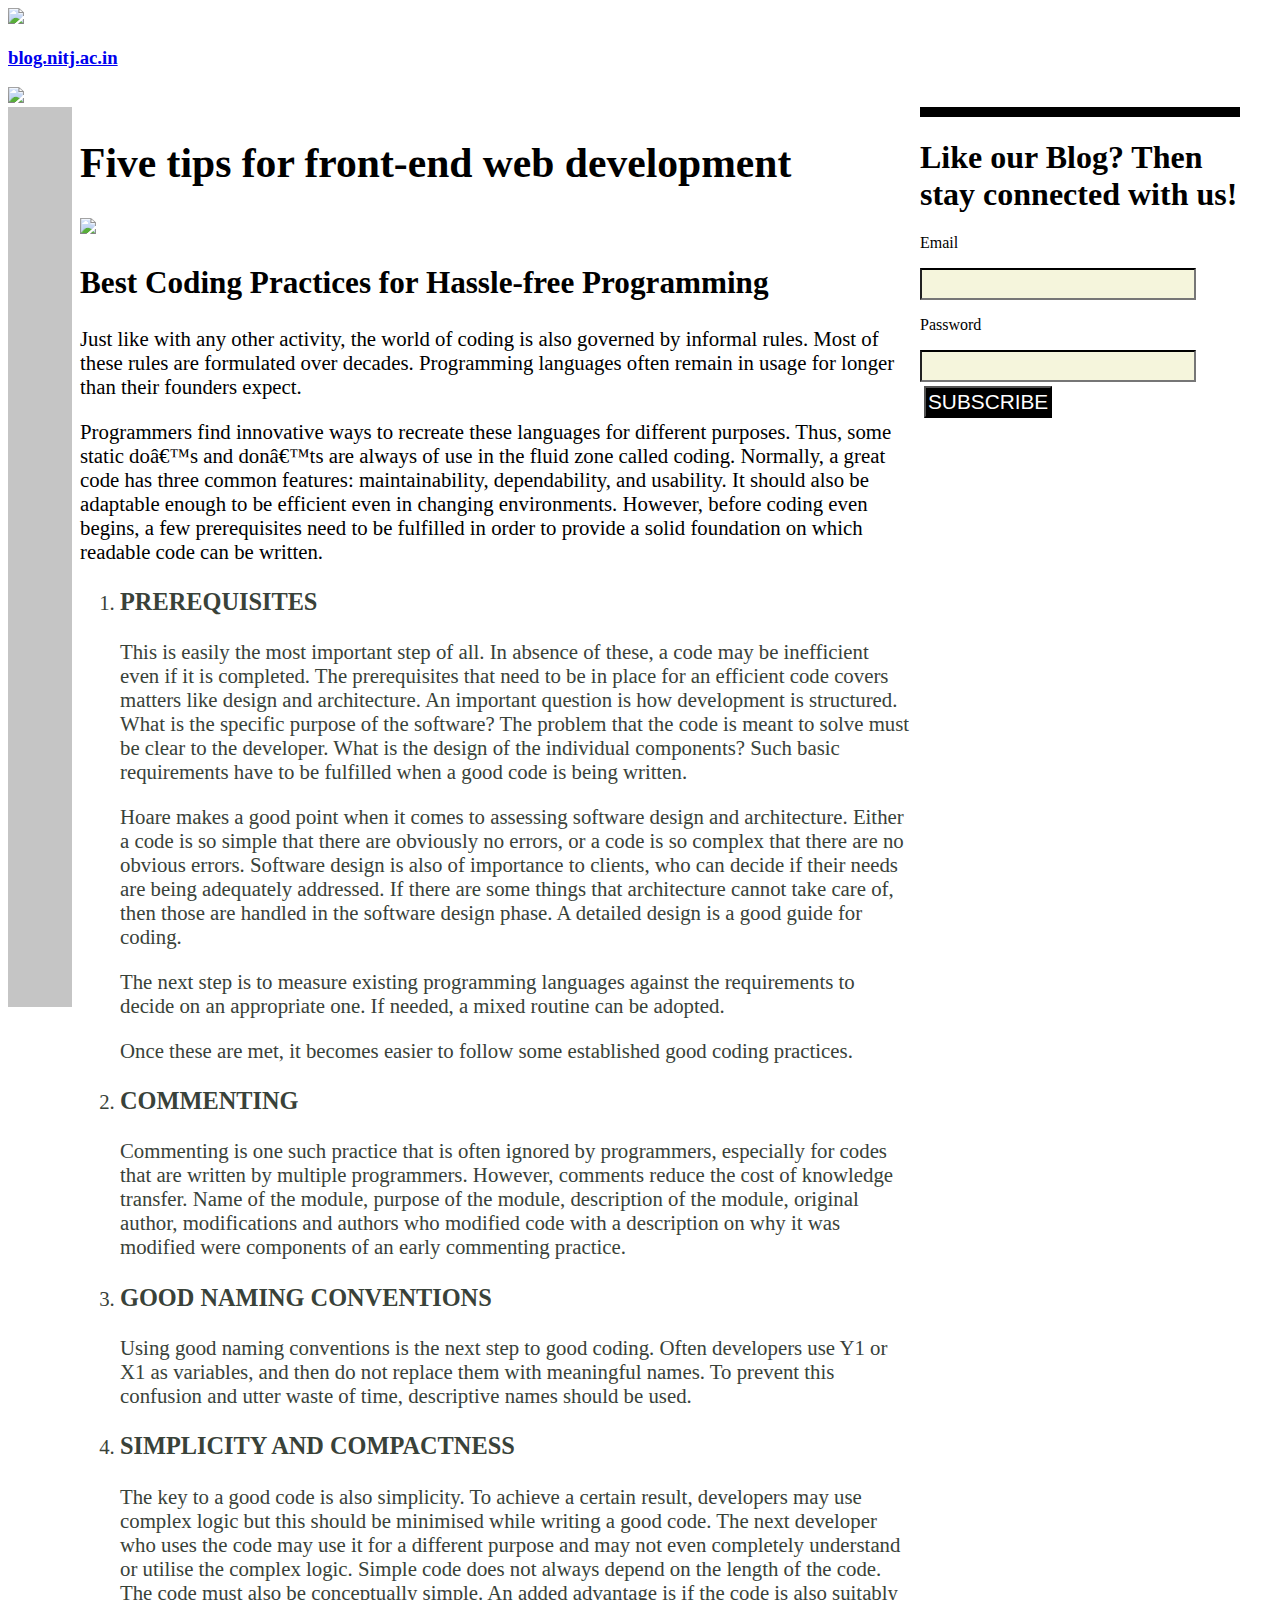
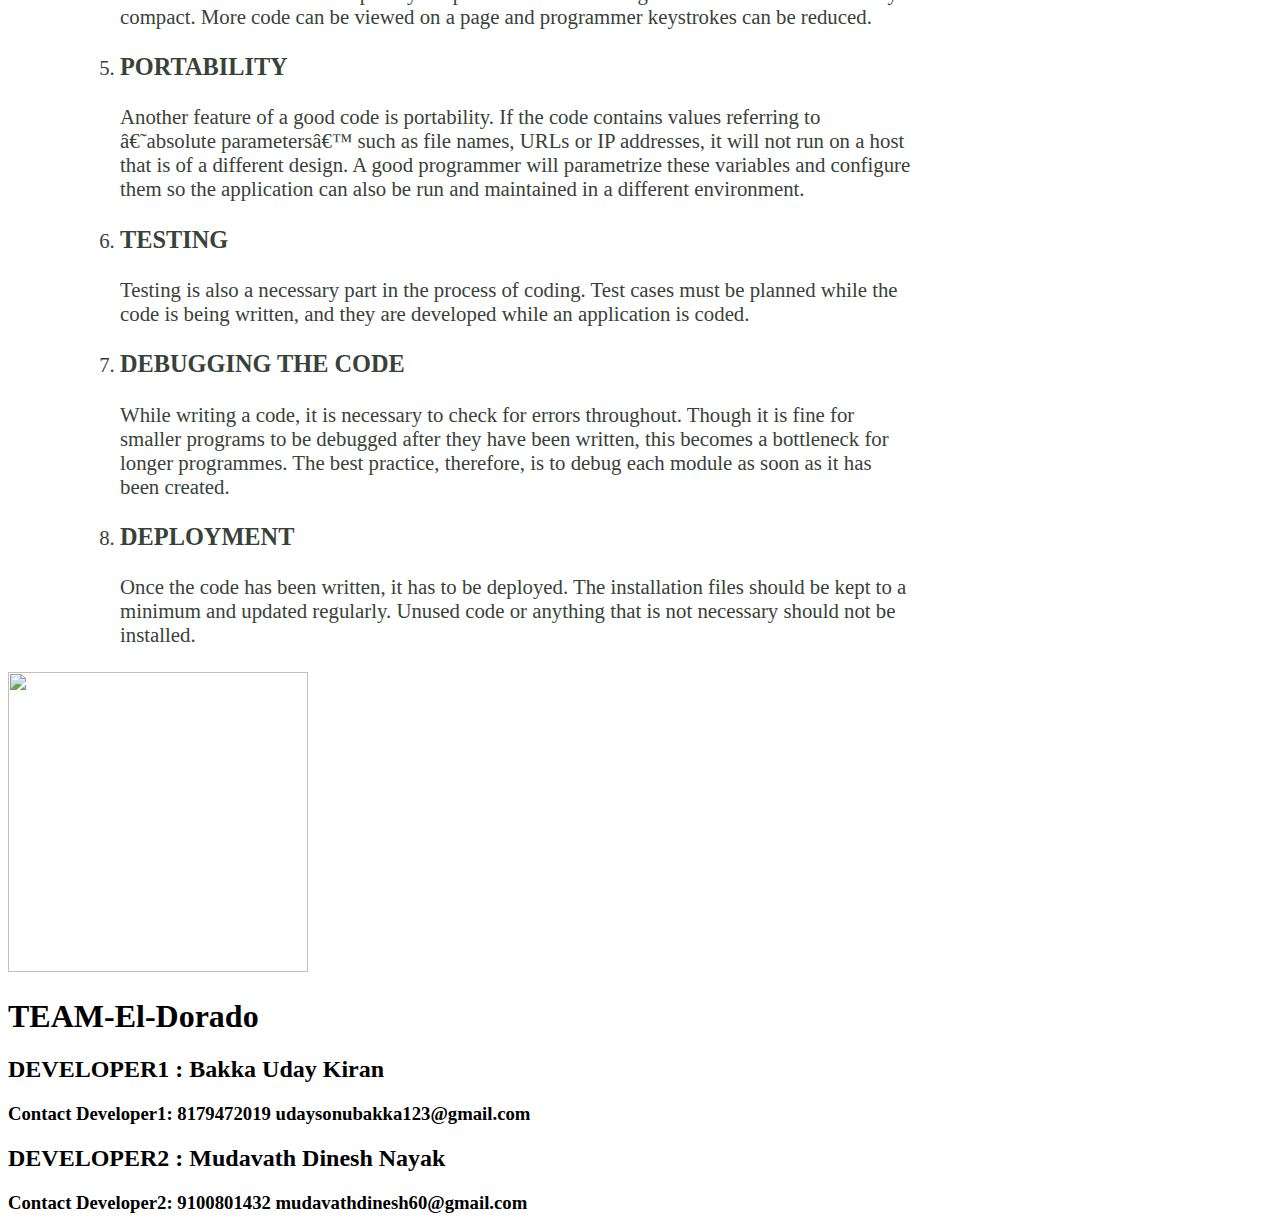
==== index.html @ 9eef600b "update index.html" ====
<!DOCTYPE html>
<html>
<head>
<title>WEB- DESIGN@NITJ</title>
<link rel='stylesheet' type='text/css' href='./styles.css'>

<style>

    li{
        
        color:rgb(57, 66, 57);
    }
    aside{
        font-size: 1.3rem;
        display:inline-block;
        width:65vw;
        vertical-align: top;
        padding:4px;
    }
    #sidebar{
        vertical-align: top;
        display: inline-block;
    width:25vw;
    border-top:10px solid black;}
    #leftsidebar{
        display:inline-block;
        width:5vw;
        height:100vh;
        background-color:rgb(197, 197, 197);
    
    }
    #sidebar input{
        border-top:2px solid black;
        padding:2px;
        font-size:1.3rem;
        
        background-color:beige;
    }
    #button-subscribe{
        text-align:right;
        background-color:black;
        color:white;
        padding:2px;
        margin:4px;
        font-size: 1.3rem;
    }
    #button-subscribe:active{
        background-color:orange;

    }
    
</style>
</head>
<body>
        <div class="header">
               
                <div class="progress-container">
                  <div class="progress-bar" id="myBar"></div>
                </div>
              </div>
<!-- Heading
        Logo
        websitelink
    Header image-->
<!--Main-->
<!--Logo-->
<img src="./images/footer.jpg" >
<!--Web sitelink-->
<a href="https://www.nitj.ac.in"><h3>blog.nitj.ac.in</h3></a>   
<!--header image-->
<img src="https://ninjasfiles.s3.amazonaws.com/0000000000001395.png">
<!--Blog Heading   -->
   <br>
<section id="leftsidebar">

</section>
<aside>

<h1>Five tips for front-end web development</h1>
    <!--Blog Image-->
    <img src="https://ninjasfiles.s3.amazonaws.com/0000000000001393.jpg" width="100%"><small></small>
    <!--content-->
    <h2>Best Coding Practices for Hassle-free Programming</h2>

   <p> Just like with any other activity, the world of coding is also governed by informal rules. Most of these rules are formulated over decades. Programming languages often remain in usage for longer than their founders expect.</p>

   <p> Programmers find innovative ways to recreate these languages for different purposes. Thus, some static doâ€™s and donâ€™ts are always of use in the fluid zone called coding. Normally, a great code has three common features: maintainability, dependability, and usability. It should also be adaptable enough to be efficient even in changing environments. However, before coding even begins, a few prerequisites need to be fulfilled in order to provide a solid foundation on which readable code can be written.</p>
        <!--Paragraph 1-->
        <!-- Paragraph-->
        <!--List-->
        <ol>
            <li>
              <h3>PREREQUISITES</h3>  
        
              <p > This is easily the most important step of all. In absence of these, a code may be inefficient even if it is completed. The prerequisites that need to be in place for an efficient code covers matters like design and architecture. An important question is how development is structured. What is the specific purpose of the software? The problem that the code is meant to solve must be clear to the developer. What is the design of the individual components? Such basic requirements have to be fulfilled when a good code is being written.</p>
        
              <p > Hoare makes a good point when it comes to assessing software design and architecture. Either a code is so simple that there are obviously no errors, or a code is so complex that there are no obvious errors. Software design is also of importance to clients, who can decide if their needs are being adequately addressed. If there are some things that architecture cannot take care of, then those are handled in the software design phase. A detailed design is a good guide for coding.</p>
        
             <p>   The next step is to measure existing programming languages against the requirements to decide on an appropriate one. If needed, a mixed routine can be adopted.</p>
        
             <p>   Once these are met, it becomes easier to follow some established good coding practices.</p></li>
            <li>
               <h3> COMMENTING</h3>

               <p> Commenting is one such practice that is often ignored by programmers, especially for codes that are written by multiple programmers. However, comments reduce the cost of knowledge transfer. Name of the module, purpose of the module, description of the module, original author, modifications and authors who modified code with a description on why it was modified were components of an early commenting practice.</p>
            </li>
            <li>
                <h3>GOOD NAMING CONVENTIONS</h3>

                Using good naming conventions is the next step to good coding. Often developers use Y1 or X1 as variables, and then do not replace them with meaningful names. To prevent this confusion and utter waste of time, descriptive names should be used.
            </li>
            <li>
               <h3> SIMPLICITY AND COMPACTNESS</h3>
        
                The key to a good code is also simplicity. To achieve a certain result, developers may use complex logic but this should be minimised while writing a good code. The next developer who uses the code may use it for a different purpose and may not even completely understand or utilise the complex logic. Simple code does not always depend on the length of the code. The code must also be conceptually simple. An added advantage is if the code is also suitably compact. More code can be viewed on a page and programmer keystrokes can be reduced.
            </li>
            <li>
               <h3> PORTABILITY</h3>
        
                Another feature of a good code is portability. If the code contains values referring to â€˜absolute parametersâ€™ such as file names, URLs or IP addresses, it will not run on a host that is of a different design. A good programmer will parametrize these variables and configure them so the application can also be run and maintained in a different environment.
        
            </li>
            <li>
                <h3>  TESTING</h3>
              
        
                Testing is also a necessary part in the process of coding. Test cases must be planned while the code is being written, and they are developed while an application is coded.
        
            </li>
            <li>
                <h3> DEBUGGING THE CODE</h3>
        
                While writing a code, it is necessary to check for errors throughout. Though it is fine for smaller programs to be debugged after they have been written, this becomes a bottleneck for longer programmes. The best practice, therefore, is to debug each module as soon as it has been created.
             </li>
            <li><h3> DEPLOYMENT</h3>
        
                Once the code has been written, it has to be deployed. The installation files should be kept to a minimum and updated regularly. Unused code or anything that is not necessary should not be installed.
             </li>
        </ol>
    
    </aside>
    <!--sidebar-->
    <section id="sidebar">
        <h1>Like our Blog? Then stay connected with us!</h1>
        <form>
        <p>Email</p>
        <input type='text' name='username' > <br>
        <p>Password</p>
        <input type='password' name='password'><br>
        <button id="button-subscribe" type="button" name='SUBSCRIBE' value="SUBSCRIBE">SUBSCRIBE   </button>
        </form>
    </section>
        <!--Ending Paragraph-->
<div id='footer'>
    <div id='footer-left'>
        <img src='./images/header.jpg' style='width:300px;height:300px'> 

    </div>
    <div id='footer-right'>

      <h1> <b>TEAM-</b><span>El-Dorado</span></h1>  
      <h2><b>DEVELOPER1 :</b> Bakka Uday Kiran</h2>
       <h3><b>Contact Developer1:</b> 8179472019 udaysonubakka123@gmail.com</h3>
       <h2><b>DEVELOPER2 :</b> Mudavath Dinesh Nayak</h2>
       <h3><b>Contact Developer2:</b> 9100801432 mudavathdinesh60@gmail.com</h3>
    </div>
</div>
<script src='./app.js'>
</script>
</body>
</html>
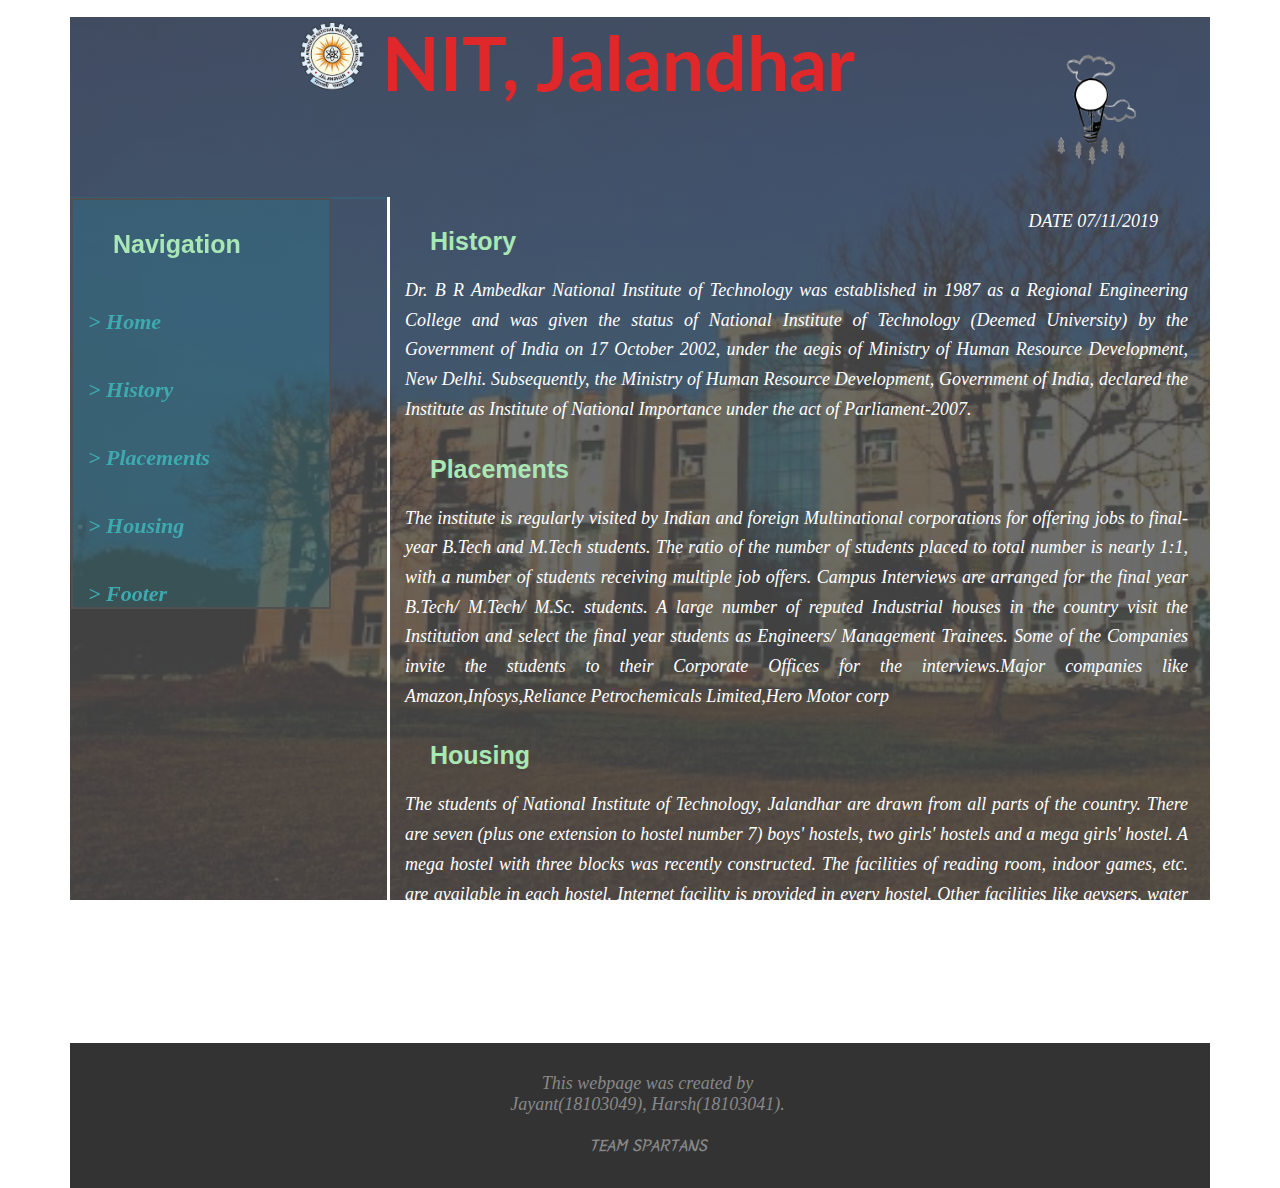
==== commit 6c95d938: "TEAM SPARTANS- Harsh and Jayant" ====
--- a/index.html
+++ b/index.html
@@ -1,171 +1,64 @@
-<!DOCTYPE html>
+<!Doctype html>
 <html>
-<head>
-<title>WEB- DESIGN@NITJ</title>
-<link rel='stylesheet' type='text/css' href='./styles.css'>
-
-<style>
-
-    li{
-        
-        color:rgb(57, 66, 57);
-    }
-    aside{
-        font-size: 1.3rem;
-        display:inline-block;
-        width:65vw;
-        vertical-align: top;
-        padding:4px;
-    }
-    #sidebar{
-        vertical-align: top;
-        display: inline-block;
-    width:25vw;
-    border-top:10px solid black;}
-    #leftsidebar{
-        display:inline-block;
-        width:5vw;
-        height:100vh;
-        background-color:rgb(197, 197, 197);
-    
-    }
-    #sidebar input{
-        border-top:2px solid black;
-        padding:2px;
-        font-size:1.3rem;
-        
-        background-color:beige;
-    }
-    #button-subscribe{
-        text-align:right;
-        background-color:black;
-        color:white;
-        padding:2px;
-        margin:4px;
-        font-size: 1.3rem;
-    }
-    #button-subscribe:active{
-        background-color:orange;
-
-    }
-    
-</style>
-</head>
-<body>
-        <div class="header">
-               
-                <div class="progress-container">
-                  <div class="progress-bar" id="myBar"></div>
+    <head>
+        <title>ROUND 1</title>
+        <link rel="stylesheet" type="text/css" href="style.css">
+        <link rel="stylesheet" type="text/css" href="animate.css">
+        <script type="text/javascript" src="http://code.jquery.com/jquery-1.10.0.min.js"></script>
+        <link href="https://fonts.googleapis.com/css?family=Lato&display=swap" rel="stylesheet">
+        <link href="https://fonts.googleapis.com/css?family=Yeon+Sung&display=swap" rel="stylesheet">
+    </head>
+    <body>
+        <div class="container" id="home">
+            <h1 class="wobble animated" ><img class="logo-img"src="Logo.png" alt="LOGO"> &nbsp;NIT, Jalandhar<img id="gif" src="Bulb_Balloon.gif"></h1>
+            
+            <div class="block-left" class="start">
+                <nav>
+                <h3>Navigation</h3>
+                <p>
+                    <a href="#home">> Home</a><br><br><br>
+                    <a href="#history">> History</a><br><br><br>
+                    <a href="#placements">> Placements</a><br><br><br>
+                    <a href="#housing">> Housing</a><br><br><br>
+                    <a href="#footer">> Footer</a>
+                </p>
+                </nav>
+            </div>
+            <div class="block-right">
+                <div id="history">
+                <h2>History</h2>
+                    <p class="position-type heartBeat animated">
+                     DATE 07/11/2019
+                    </p>
+                <p class="bounceInLeft animated">
+                    Dr. B R Ambedkar National Institute of Technology was established in 1987 as a Regional Engineering College and was given the status of National Institute of Technology (Deemed University) by the Government of India on 17 October 2002, under the aegis of Ministry of Human Resource Development, New Delhi. Subsequently, the Ministry of Human Resource Development, Government of India, declared the Institute as Institute of National Importance under the act of Parliament-2007.
+                </p>
                 </div>
-              </div>
-<!-- Heading
-        Logo
-        websitelink
-    Header image-->
-<!--Main-->
-<!--Logo-->
-<img src="./images/footer.jpg" >
-<!--Web sitelink-->
-<a href="https://www.nitj.ac.in"><h3>blog.nitj.ac.in</h3></a>   
-<!--header image-->
-<img src="https://ninjasfiles.s3.amazonaws.com/0000000000001395.png">
-<!--Blog Heading   -->
-   <br>
-<section id="leftsidebar">
-
-</section>
-<aside>
-
-<h1>Five tips for front-end web development</h1>
-    <!--Blog Image-->
-    <img src="https://ninjasfiles.s3.amazonaws.com/0000000000001393.jpg" width="100%"><small></small>
-    <!--content-->
-    <h2>Best Coding Practices for Hassle-free Programming</h2>
-
-   <p> Just like with any other activity, the world of coding is also governed by informal rules. Most of these rules are formulated over decades. Programming languages often remain in usage for longer than their founders expect.</p>
-
-   <p> Programmers find innovative ways to recreate these languages for different purposes. Thus, some static doâ€™s and donâ€™ts are always of use in the fluid zone called coding. Normally, a great code has three common features: maintainability, dependability, and usability. It should also be adaptable enough to be efficient even in changing environments. However, before coding even begins, a few prerequisites need to be fulfilled in order to provide a solid foundation on which readable code can be written.</p>
-        <!--Paragraph 1-->
-        <!-- Paragraph-->
-        <!--List-->
-        <ol>
-            <li>
-              <h3>PREREQUISITES</h3>  
-        
-              <p > This is easily the most important step of all. In absence of these, a code may be inefficient even if it is completed. The prerequisites that need to be in place for an efficient code covers matters like design and architecture. An important question is how development is structured. What is the specific purpose of the software? The problem that the code is meant to solve must be clear to the developer. What is the design of the individual components? Such basic requirements have to be fulfilled when a good code is being written.</p>
-        
-              <p > Hoare makes a good point when it comes to assessing software design and architecture. Either a code is so simple that there are obviously no errors, or a code is so complex that there are no obvious errors. Software design is also of importance to clients, who can decide if their needs are being adequately addressed. If there are some things that architecture cannot take care of, then those are handled in the software design phase. A detailed design is a good guide for coding.</p>
-        
-             <p>   The next step is to measure existing programming languages against the requirements to decide on an appropriate one. If needed, a mixed routine can be adopted.</p>
-        
-             <p>   Once these are met, it becomes easier to follow some established good coding practices.</p></li>
-            <li>
-               <h3> COMMENTING</h3>
-
-               <p> Commenting is one such practice that is often ignored by programmers, especially for codes that are written by multiple programmers. However, comments reduce the cost of knowledge transfer. Name of the module, purpose of the module, description of the module, original author, modifications and authors who modified code with a description on why it was modified were components of an early commenting practice.</p>
-            </li>
-            <li>
-                <h3>GOOD NAMING CONVENTIONS</h3>
-
-                Using good naming conventions is the next step to good coding. Often developers use Y1 or X1 as variables, and then do not replace them with meaningful names. To prevent this confusion and utter waste of time, descriptive names should be used.
-            </li>
-            <li>
-               <h3> SIMPLICITY AND COMPACTNESS</h3>
-        
-                The key to a good code is also simplicity. To achieve a certain result, developers may use complex logic but this should be minimised while writing a good code. The next developer who uses the code may use it for a different purpose and may not even completely understand or utilise the complex logic. Simple code does not always depend on the length of the code. The code must also be conceptually simple. An added advantage is if the code is also suitably compact. More code can be viewed on a page and programmer keystrokes can be reduced.
-            </li>
-            <li>
-               <h3> PORTABILITY</h3>
-        
-                Another feature of a good code is portability. If the code contains values referring to â€˜absolute parametersâ€™ such as file names, URLs or IP addresses, it will not run on a host that is of a different design. A good programmer will parametrize these variables and configure them so the application can also be run and maintained in a different environment.
-        
-            </li>
-            <li>
-                <h3>  TESTING</h3>
-              
-        
-                Testing is also a necessary part in the process of coding. Test cases must be planned while the code is being written, and they are developed while an application is coded.
-        
-            </li>
-            <li>
-                <h3> DEBUGGING THE CODE</h3>
-        
-                While writing a code, it is necessary to check for errors throughout. Though it is fine for smaller programs to be debugged after they have been written, this becomes a bottleneck for longer programmes. The best practice, therefore, is to debug each module as soon as it has been created.
-             </li>
-            <li><h3> DEPLOYMENT</h3>
-        
-                Once the code has been written, it has to be deployed. The installation files should be kept to a minimum and updated regularly. Unused code or anything that is not necessary should not be installed.
-             </li>
-        </ol>
-    
-    </aside>
-    <!--sidebar-->
-    <section id="sidebar">
-        <h1>Like our Blog? Then stay connected with us!</h1>
-        <form>
-        <p>Email</p>
-        <input type='text' name='username' > <br>
-        <p>Password</p>
-        <input type='password' name='password'><br>
-        <button id="button-subscribe" type="button" name='SUBSCRIBE' value="SUBSCRIBE">SUBSCRIBE   </button>
-        </form>
-    </section>
-        <!--Ending Paragraph-->
-<div id='footer'>
-    <div id='footer-left'>
-        <img src='./images/header.jpg' style='width:300px;height:300px'> 
-
-    </div>
-    <div id='footer-right'>
-
-      <h1> <b>TEAM-</b><span>El-Dorado</span></h1>  
-      <h2><b>DEVELOPER1 :</b> Bakka Uday Kiran</h2>
-       <h3><b>Contact Developer1:</b> 8179472019 udaysonubakka123@gmail.com</h3>
-       <h2><b>DEVELOPER2 :</b> Mudavath Dinesh Nayak</h2>
-       <h3><b>Contact Developer2:</b> 9100801432 mudavathdinesh60@gmail.com</h3>
-    </div>
-</div>
-<script src='./app.js'>
-</script>
-</body>
-</html>
+            <div id="placements">
+                <h3>Placements</h3>
+                <p class="bounceInRight animated">
+                 The institute is regularly visited by Indian and foreign Multinational corporations for offering jobs to final-year B.Tech and M.Tech students. The ratio of the number of students placed to total number is nearly 1:1, with a number of students receiving multiple job offers. Campus Interviews are arranged for the final year B.Tech/ M.Tech/ M.Sc. students. A large number of reputed Industrial houses in the country visit the Institution and select the final year students as Engineers/ Management Trainees. Some of the Companies invite the students to their Corporate Offices for the interviews.Major companies like Amazon,Infosys,Reliance Petrochemicals Limited,Hero Motor corp
+                </p>
+            </div>
+                <div id="housing">
+                <h3>Housing</h3>
+                <p class="bounceInLeft animated">
+                 The students of National Institute of Technology, Jalandhar are drawn from all parts of the country. There are seven (plus one extension to hostel number 7) boys' hostels, two girls' hostels and a mega girls' hostel. A mega hostel with three blocks was recently constructed. The facilities of reading room, indoor games, etc. are available in each hostel. Internet facility is provided in every hostel. Other facilities like geysers, water purifiers, and Washing Machines are provided in all the hostels. The residential accommodation in hostels comprises cubicles and dormitories which have four-seater, two-seater, and one-seater facility allotted on the basis of the year and course of study the student is pursuing.There are badminton courts, volleyball court, and special reading rooms which provide a good environment in the hostels.
+                </p>
+            </div>
+            </div>
+            <div class ="clearfix"></div>  
+        <footer id="footer">
+            <div class="row">
+                <p>
+                    This webpage was created by <br>Jayant(18103049), Harsh(18103041).
+                    <p class="team">TEAM SPARTANS</p>
+                </p>
+            </div>
+        </footer>
+            
+    <script src="https://ajax.googleapis.com/ajax/libs/jquery/1.11.2/jquery.min.js"></script>
+    <script src="jquery.waypoints.min.js"></script>
+    <script src="script.js"></script>
+    </body>
+</html>--- a/style.css
+++ b/style.css
@@ -0,0 +1,219 @@
+*{
+    margin: 0;
+    padding: 0;
+    color: #fff;
+}
+
+a:link, 
+a:visited {
+    text-decoration: none;
+    color: #3daaaf;
+    font-weight:bold;
+    font-size: 22px;
+      
+}
+
+a:hover, 
+a:active {
+    color: #90af3d;
+}
+
+
+
+h1,h2,h3{
+    color: red;
+    font-size: 45px;
+    font-family: Helvetica Neue, Arial;
+}
+
+h1{
+    color: rgba(240, 35, 35, 0.91);
+    font-size: 75px;
+    font-family: 'Lato', sans-serif;
+    margin-bottom: 90px;
+    margin-left: 230px;
+    
+}
+.container img{
+    margin: 5px 0 0 0;
+}
+
+h2,h3{
+    font-size: 25px;
+    margin-bottom: 20px;
+    margin-left: 40px;
+}
+
+h2, h3{
+    color: #a9e8b5;
+    margin-top: 30px;
+    }
+
+p{
+    font-size: 18px;
+    font-style:oblique;
+    text-align: justify;
+    margin-left: 15px;
+}
+
+.container {
+    width: 1140px;
+    margin-left: auto;
+    margin-right: auto;
+    margin-top: 17px;
+    background-color: rgba(19, 168, 188, 0.17);
+    background-image: linear-gradient(rgba(78, 78, 78, 0.83), rgba(78, 78, 78, 0.83)),url(bgg.jpg);
+    background-attachment: fixed;
+    background-size: cover;
+    position: relative;
+}
+
+.block-left {
+    width: 25%;
+    padding-right: 30px;
+    float: left;
+    border: 0.1px solid rgba(19, 168, 188, 0.17);
+}
+nav{
+    width: 20%;
+    position: fixed;
+    border: 2px solid #505050;
+    background-color: rgba(19, 168, 188, 0.17);
+    z-index: 9999;
+}
+.block-left h3{
+    margin-bottom: 50px;
+    
+}
+
+.block-right {
+    width: 70%;
+    float:left;
+    position: relative;
+    margin-right: 0;
+    border-left: solid 3px #fff;
+}
+
+.block-right p{
+    line-height: 165%;
+    margin-bottom: 150px;
+}
+.block-right p:last-child{
+    margin-bottom: 15px;
+}
+
+
+.clearfix:after{
+    content: "";
+    display: table;
+    clear: both;
+}
+
+
+
+.author-block {
+    float: left;
+    width: 1140px;
+    height: 80px;
+    font-family: Arial;
+    font-size: 25px;
+    padding-top: 30px;
+    border-top: 3px solid #808080;
+    margin-top: 10px;
+    background-color: dimgray;
+}
+
+.author-block img{
+    height: 100px;
+    width: 100px;
+}
+
+.a-block-left {
+    padding-right: 15px;
+    float: left;
+    margin-left: 400px;
+    
+}
+
+.a-block-right {
+    height: 100px;
+    float:left;
+    margin-top: 35px;
+}
+
+.position-type {
+    position: absolute;
+    top: 10px;
+    right: 30px;
+}
+
+
+footer {
+    background-color: #333;
+    padding: 10px;
+    font-size: 80%;
+}
+
+.footer-nav {
+    list-style: none;
+    float: left;
+}
+
+.footer-nav li, {
+    display: inline-block;
+    margin-right: 20px;
+}
+
+.footer-nav li:last-child {
+    margin-right: 0;
+}
+
+.footer-nav li a:link,
+.footer-nav li a:visited, {
+    text-decoration: none;
+    border: 0;
+    color: #888;
+    -webkit-transition: color 0.2s;
+    transition: color 0.2s;
+}
+
+.footer-nav li a:hover,
+.footer-nav li a:active {
+    color: #ddd;
+}
+
+
+
+footer p {
+    color: #888;
+    text-align: center;
+    margin-top: 20px;
+}
+
+
+.logo-img {
+    float: left;
+    margin-right: 1000px;
+    height: 70px;
+    width: auto;
+}
+
+.sticky .nav { margin-top: 18px; }
+
+.sticky .nav li a:link,
+.sticky .nav li a:visited {
+    padding: 16px 0;
+    color: #555;
+}
+
+.team {
+    font-family: 'Yeon Sung', cursive;
+}
+
+#gif {
+    height:140px;
+    margin-right: 50px;
+    margin-top: 20px;
+    width: auto;
+    float: right;
+}
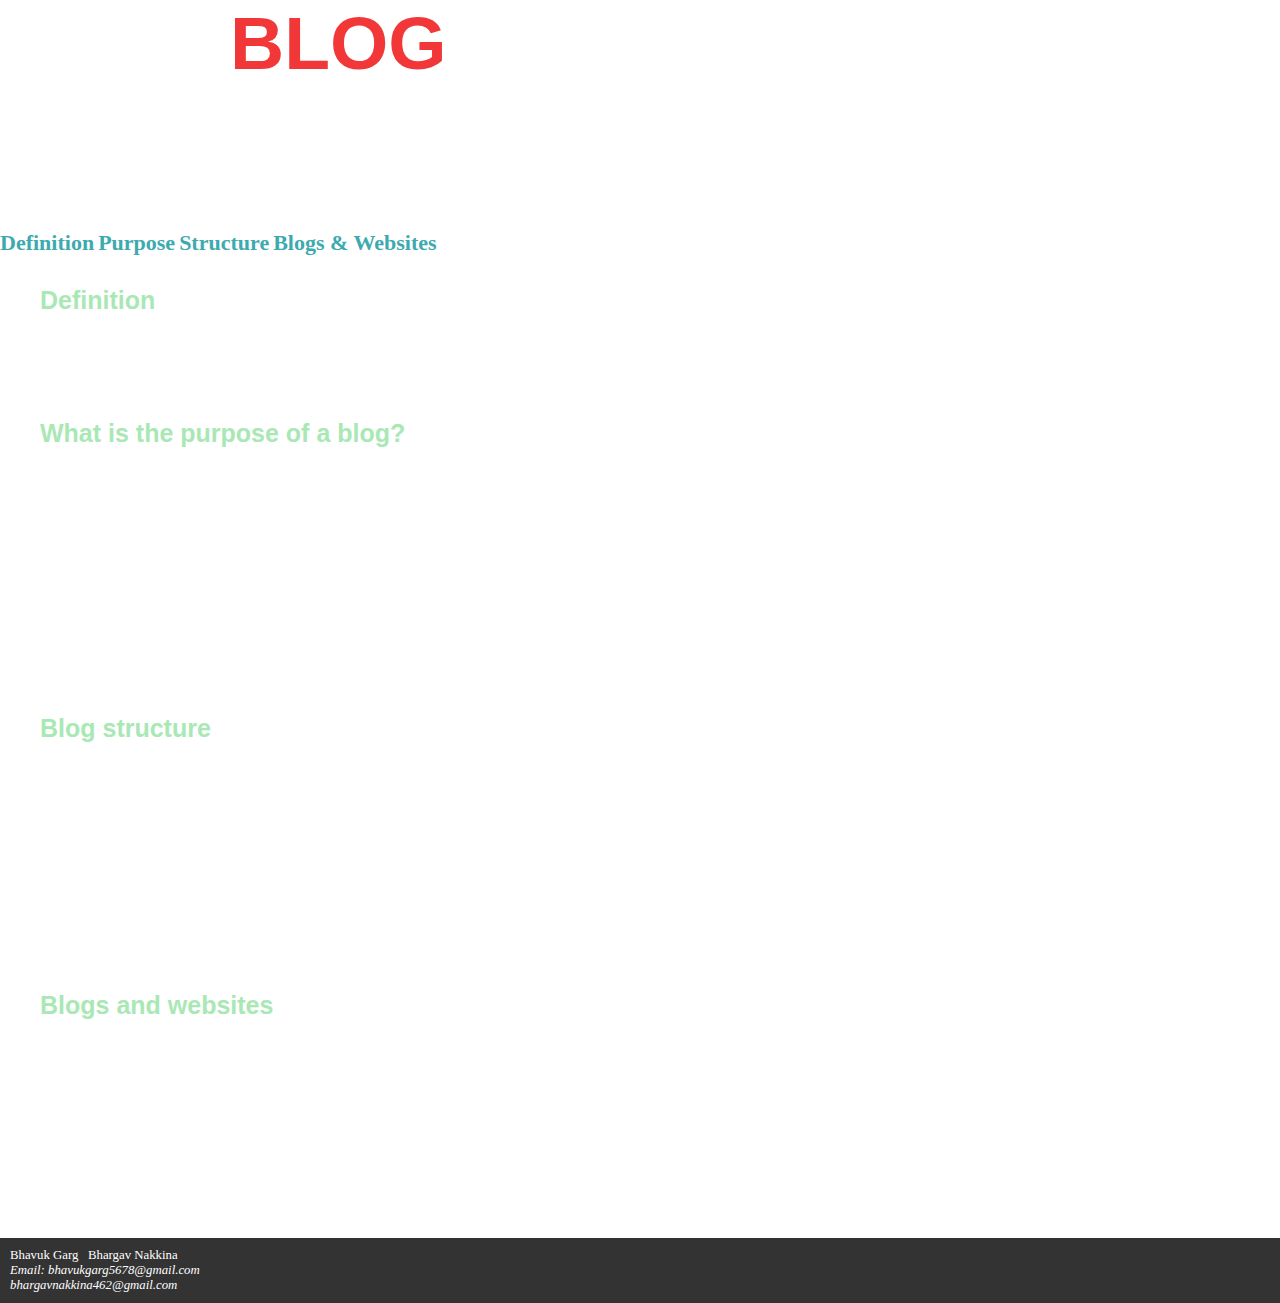
==== commit 52cdf5a5: "Update index.html" ====
--- a/index.html
+++ b/index.html
@@ -1,64 +1,84 @@
-<!Doctype html>
-<html>
-    <head>
-        <title>ROUND 1</title>
-        <link rel="stylesheet" type="text/css" href="style.css">
-        <link rel="stylesheet" type="text/css" href="animate.css">
-        <script type="text/javascript" src="http://code.jquery.com/jquery-1.10.0.min.js"></script>
-        <link href="https://fonts.googleapis.com/css?family=Lato&display=swap" rel="stylesheet">
-        <link href="https://fonts.googleapis.com/css?family=Yeon+Sung&display=swap" rel="stylesheet">
-    </head>
-    <body>
-        <div class="container" id="home">
-            <h1 class="wobble animated" ><img class="logo-img"src="Logo.png" alt="LOGO"> &nbsp;NIT, Jalandhar<img id="gif" src="Bulb_Balloon.gif"></h1>
-            
-            <div class="block-left" class="start">
-                <nav>
-                <h3>Navigation</h3>
-                <p>
-                    <a href="#home">> Home</a><br><br><br>
-                    <a href="#history">> History</a><br><br><br>
-                    <a href="#placements">> Placements</a><br><br><br>
-                    <a href="#housing">> Housing</a><br><br><br>
-                    <a href="#footer">> Footer</a>
-                </p>
-                </nav>
-            </div>
-            <div class="block-right">
-                <div id="history">
-                <h2>History</h2>
-                    <p class="position-type heartBeat animated">
-                     DATE 07/11/2019
-                    </p>
-                <p class="bounceInLeft animated">
-                    Dr. B R Ambedkar National Institute of Technology was established in 1987 as a Regional Engineering College and was given the status of National Institute of Technology (Deemed University) by the Government of India on 17 October 2002, under the aegis of Ministry of Human Resource Development, New Delhi. Subsequently, the Ministry of Human Resource Development, Government of India, declared the Institute as Institute of National Importance under the act of Parliament-2007.
-                </p>
-                </div>
-            <div id="placements">
-                <h3>Placements</h3>
-                <p class="bounceInRight animated">
-                 The institute is regularly visited by Indian and foreign Multinational corporations for offering jobs to final-year B.Tech and M.Tech students. The ratio of the number of students placed to total number is nearly 1:1, with a number of students receiving multiple job offers. Campus Interviews are arranged for the final year B.Tech/ M.Tech/ M.Sc. students. A large number of reputed Industrial houses in the country visit the Institution and select the final year students as Engineers/ Management Trainees. Some of the Companies invite the students to their Corporate Offices for the interviews.Major companies like Amazon,Infosys,Reliance Petrochemicals Limited,Hero Motor corp
-                </p>
-            </div>
-                <div id="housing">
-                <h3>Housing</h3>
-                <p class="bounceInLeft animated">
-                 The students of National Institute of Technology, Jalandhar are drawn from all parts of the country. There are seven (plus one extension to hostel number 7) boys' hostels, two girls' hostels and a mega girls' hostel. A mega hostel with three blocks was recently constructed. The facilities of reading room, indoor games, etc. are available in each hostel. Internet facility is provided in every hostel. Other facilities like geysers, water purifiers, and Washing Machines are provided in all the hostels. The residential accommodation in hostels comprises cubicles and dormitories which have four-seater, two-seater, and one-seater facility allotted on the basis of the year and course of study the student is pursuing.There are badminton courts, volleyball court, and special reading rooms which provide a good environment in the hostels.
-                </p>
-            </div>
-            </div>
-            <div class ="clearfix"></div>  
-        <footer id="footer">
-            <div class="row">
-                <p>
-                    This webpage was created by <br>Jayant(18103049), Harsh(18103041).
-                    <p class="team">TEAM SPARTANS</p>
-                </p>
-            </div>
-        </footer>
-            
-    <script src="https://ajax.googleapis.com/ajax/libs/jquery/1.11.2/jquery.min.js"></script>
-    <script src="jquery.waypoints.min.js"></script>
-    <script src="script.js"></script>
-    </body>
-</html>+<!DOCTYPE html>
+<html lang="en">
+<head>
+    <meta charset="UTF-8">
+    <meta name="viewport" content="width=device-width, initial-scale=1.0">
+    <meta http-equiv="X-UA-Compatible" content="ie=edge">
+    <link rel="stylesheet" href="style.css"/>
+    <title>Document</title>
+</head>
+<body>
+    <div id="header"> 
+        <header>
+                <h1 id="blog">BLOG</h1>
+                <ul id="nav-bar">
+                    <li>About</li>
+                    <li>Article</li>
+                    <li>Home</li>
+                </ul>
+        </header>
+    </div>
+    <div class="sidenav">
+            <a href="#definition">Definition</a>
+            <a href="#purpose">Purpose</a>
+            <a href="#structure">Structure</a>
+            <a href="#websites">Blogs & Websites</a>
+          </div>
+          
+    <div id="main-page">
+            <h3 id="definition">Definition</h3>
+            A blog (shortening of “weblog”) is an online journal or informational website displaying information in the reverse chronological order, with latest posts appearing first. It is a platform where a writer or even a group of writers share their views on an individual subject.
+            <br><br>
+            <h3 id="purpose">What is the purpose of a blog?</h3>
+            There are many reasons for starting a personal blog and only a handful of strong ones for business blogging. Blogging for business, projects, or anything else that might bring you money has a very straightforward purpose – to rank your website higher in Google SERPs, a.k.a. increase your visibility.
+            <br>
+            As a business, you rely on consumers to keep buying your products and services. As a new business, you rely on blogging to help you get to these consumers and grab their attention. Without blogging, your website would remain invisible, whereas running a blog makes you searchable and competitive.
+            <br>
+            So, the main purpose of a blog is to connect you to the relevant audience.
+            <br>
+            Another one is to boost your traffic and send quality leads to your website.
+            <br>
+            The more frequent and better your blog posts are, the higher the chances for your website to get discovered and visited by your target audience. Which means, a blog is an effective lead generation tool. Add a great call to action (CTA), and it will convert your website traffic into high-quality leads.
+            <br>
+            But a blog also allows you to showcase your authority and build a brand.
+            <br>
+            When you use your niche knowledge for creating informative and engaging posts, it builds trust with your audience. Great blogging makes your business looks more credible, which is especially important if your brand is still young and fairly unknown. It ensures presence and authority at the same time.
+            <br><br>
+            <h3 id="structure">Blog structure</h3>
+            The appearance of blogs changed over time, and nowadays blogs include different items. But, most blogs include some standard features and structure. Here are common features that a typical blog will include:
+            <br>
+            <br>Header with the menu or navigation bar
+            <br>Main content area with highlighted or latest blog posts
+            <br>Sidebar with social profiles, favorite content, or call-to-action
+            <br>Footer with relevant links like a disclaimer, privacy policy, contact page, etc.
+            <br>Basic blog structure
+            <br>            Feel free to use this template on your site
+            <br>
+            Above example is the basic structure of the blog. Each item has its own importance and helps visitors to navigate through your blog.
+            <br><br>
+            <h3 id="websites">Blogs and websites</h3>
+            A majority of people still wonder whether there is any difference between a blog and a website. What is a blog and what is a website? It’s even more challenging to differentiate between the two today. Many companies are integrating blogs into their sites to perform the same function.
+            <br>
+            What differentiates blogs from websites?
+            <br>Blogs need frequent updates. Good examples include a food blog sharing meal recipes or a company writing about their industry news.
+            <br>          
+            Blogs promote perfect reader engagement. Readers get a chance to comment and voice their different concerns to the viewer. Static websites, on the other hand, consists of the content presented on static pages. Static website owners rarely update their pages. Blog owners update their site with new blog posts on a regular basis.
+            <br>
+            Key elements that identify a blog post from a static page include a publishing date, author reference, categories, and tags within a byline. While not all blog posts have all those byline elements, static website pages do not have any of these items.
+            <br>
+            From a visitor perspective, the content on a static site will not change from one visit to the next. The content on a blog, yet, has the potential to offer something new each day, week, or month. Depending on the blog owner’s publishing schedule.    
+            <br><br>
+    </div>
+
+
+    <footer id="footer">
+       Bhavuk Garg &nbsp;
+       Bhargav Nakkina
+       <address>
+           <span>Email:</span> 
+           <span>bhavukgarg5678@gmail.com<br>
+            bhargavnakkina462@gmail.com</span>
+        </address>
+    </footer>
+</body>
+</html>
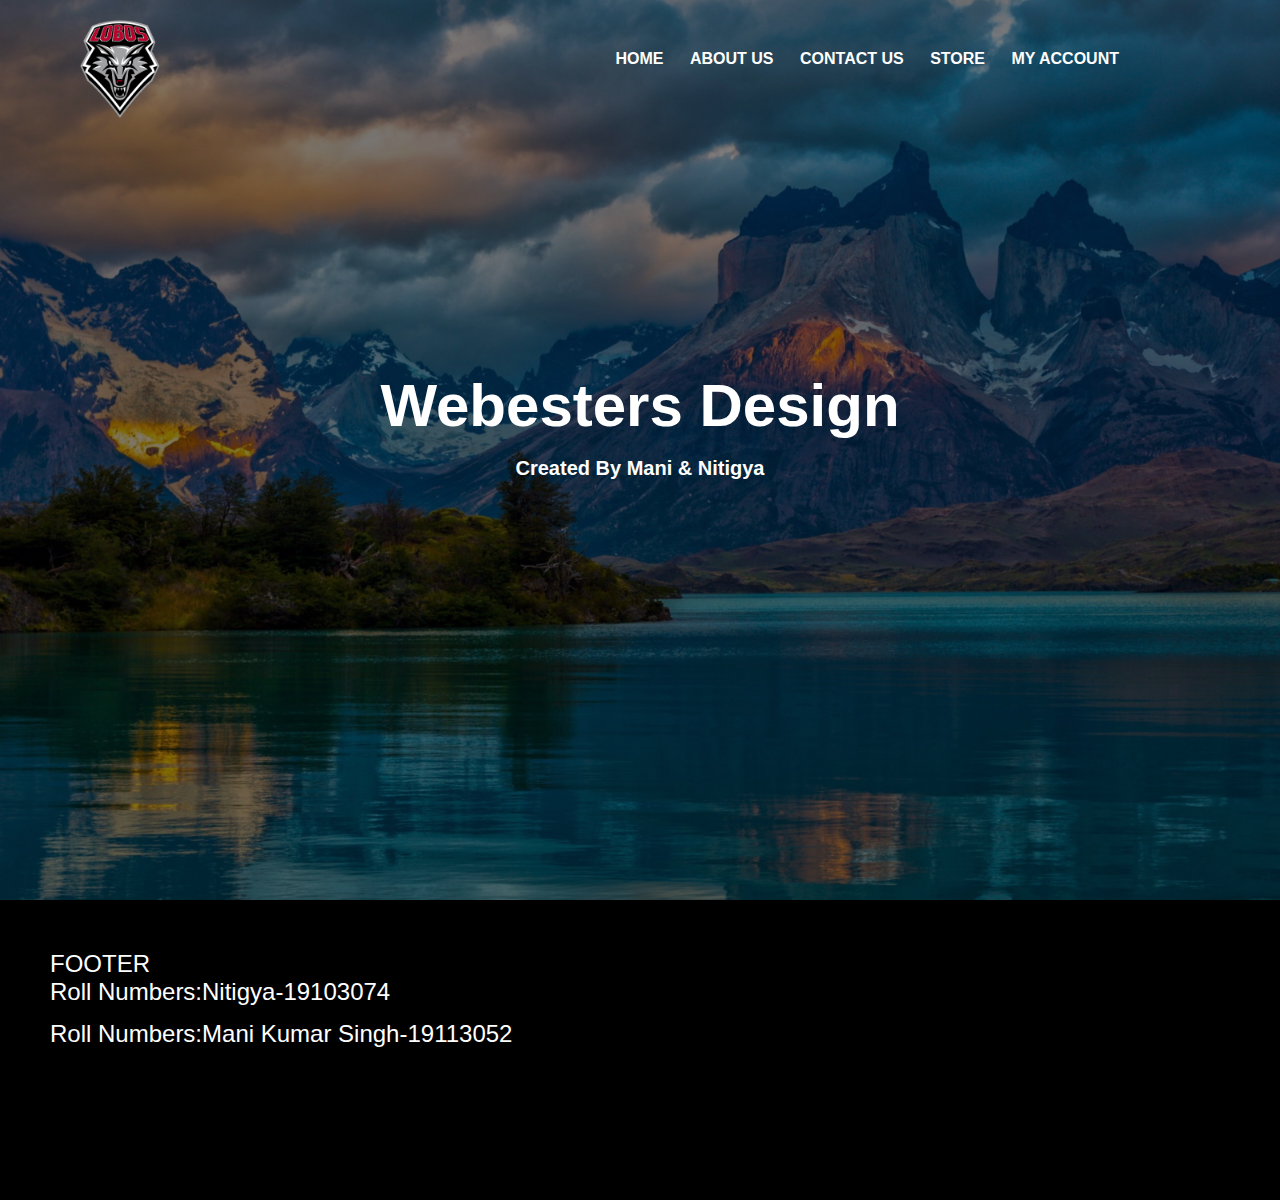
==== commit 8f6e269b: "Merge 05127f05db73a70ecb9711e05a382cb85d4543a2 into 31d83f9c9454fc61df6c434e039b1596175ab9b8" ====
--- a/index.html
+++ b/index.html
@@ -1,84 +1,68 @@
 <!DOCTYPE html>
-<html lang="en">
+<html>
 <head>
-    <meta charset="UTF-8">
-    <meta name="viewport" content="width=device-width, initial-scale=1.0">
-    <meta http-equiv="X-UA-Compatible" content="ie=edge">
-    <link rel="stylesheet" href="style.css"/>
-    <title>Document</title>
+	<link rel="stylesheet" type="text/css" href="style.css"> </link>
+<title> Webesters Design </title>
 </head>
 <body>
-    <div id="header"> 
-        <header>
-                <h1 id="blog">BLOG</h1>
-                <ul id="nav-bar">
-                    <li>About</li>
-                    <li>Article</li>
-                    <li>Home</li>
-                </ul>
-        </header>
-    </div>
-    <div class="sidenav">
-            <a href="#definition">Definition</a>
-            <a href="#purpose">Purpose</a>
-            <a href="#structure">Structure</a>
-            <a href="#websites">Blogs & Websites</a>
-          </div>
-          
-    <div id="main-page">
-            <h3 id="definition">Definition</h3>
-            A blog (shortening of “weblog”) is an online journal or informational website displaying information in the reverse chronological order, with latest posts appearing first. It is a platform where a writer or even a group of writers share their views on an individual subject.
-            <br><br>
-            <h3 id="purpose">What is the purpose of a blog?</h3>
-            There are many reasons for starting a personal blog and only a handful of strong ones for business blogging. Blogging for business, projects, or anything else that might bring you money has a very straightforward purpose – to rank your website higher in Google SERPs, a.k.a. increase your visibility.
-            <br>
-            As a business, you rely on consumers to keep buying your products and services. As a new business, you rely on blogging to help you get to these consumers and grab their attention. Without blogging, your website would remain invisible, whereas running a blog makes you searchable and competitive.
-            <br>
-            So, the main purpose of a blog is to connect you to the relevant audience.
-            <br>
-            Another one is to boost your traffic and send quality leads to your website.
-            <br>
-            The more frequent and better your blog posts are, the higher the chances for your website to get discovered and visited by your target audience. Which means, a blog is an effective lead generation tool. Add a great call to action (CTA), and it will convert your website traffic into high-quality leads.
-            <br>
-            But a blog also allows you to showcase your authority and build a brand.
-            <br>
-            When you use your niche knowledge for creating informative and engaging posts, it builds trust with your audience. Great blogging makes your business looks more credible, which is especially important if your brand is still young and fairly unknown. It ensures presence and authority at the same time.
-            <br><br>
-            <h3 id="structure">Blog structure</h3>
-            The appearance of blogs changed over time, and nowadays blogs include different items. But, most blogs include some standard features and structure. Here are common features that a typical blog will include:
-            <br>
-            <br>Header with the menu or navigation bar
-            <br>Main content area with highlighted or latest blog posts
-            <br>Sidebar with social profiles, favorite content, or call-to-action
-            <br>Footer with relevant links like a disclaimer, privacy policy, contact page, etc.
-            <br>Basic blog structure
-            <br>            Feel free to use this template on your site
-            <br>
-            Above example is the basic structure of the blog. Each item has its own importance and helps visitors to navigate through your blog.
-            <br><br>
-            <h3 id="websites">Blogs and websites</h3>
-            A majority of people still wonder whether there is any difference between a blog and a website. What is a blog and what is a website? It’s even more challenging to differentiate between the two today. Many companies are integrating blogs into their sites to perform the same function.
-            <br>
-            What differentiates blogs from websites?
-            <br>Blogs need frequent updates. Good examples include a food blog sharing meal recipes or a company writing about their industry news.
-            <br>          
-            Blogs promote perfect reader engagement. Readers get a chance to comment and voice their different concerns to the viewer. Static websites, on the other hand, consists of the content presented on static pages. Static website owners rarely update their pages. Blog owners update their site with new blog posts on a regular basis.
-            <br>
-            Key elements that identify a blog post from a static page include a publishing date, author reference, categories, and tags within a byline. While not all blog posts have all those byline elements, static website pages do not have any of these items.
-            <br>
-            From a visitor perspective, the content on a static site will not change from one visit to the next. The content on a blog, yet, has the potential to offer something new each day, week, or month. Depending on the blog owner’s publishing schedule.    
-            <br><br>
-    </div>
+
+	<header>
+		<div class="menu">
+			<ul>
+				<li><a href="#">HOME</a></li>
+				<li><a href="#">ABOUT US</a></li>
+				<li><a href="#">CONTACT US</a></li>
+				<li><a href="#">STORE</a></li>
+				<li><a href="#">MY ACCOUNT</a></li>
 
 
-    <footer id="footer">
-       Bhavuk Garg &nbsp;
-       Bhargav Nakkina
-       <address>
-           <span>Email:</span> 
-           <span>bhavukgarg5678@gmail.com<br>
-            bhargavnakkina462@gmail.com</span>
-        </address>
-    </footer>
+			</ul>
+		</div>
+		<div class="logo">
+			<img src="../logo1.png">
+		</div>
+		<div class="title">
+			<h1> Webesters Design </h1>
+			
+		</div>
+		<div class="org">
+			<h4> Created By Mani & Nitigya</h4>
+
+
+		</div>
+	</header>
+
+	<content>
+		<div class="content">
+			
+
+
+
+		</div>
+
+	</content>
+	<footer>
+		<div class="footer">
+			<h1>FOOTER</h1>
+			<h1>Roll Numbers:Nitigya-19103074</h1><br>
+			<h1>Roll Numbers:Mani Kumar Singh-19113052</h1>
+
+		</div>
+
+
+
+	</footer>
+	<div class="footer">
+		
+
+	</div>
+
+
+
+	</content>
+
+
+
+
 </body>
-</html>
+</html>--- a/style.css
+++ b/style.css
@@ -1,219 +1,109 @@
 *{
-    margin: 0;
-    padding: 0;
-    color: #fff;
+font-family: arial;
+font-weight: bold;
+margin: 0;
+padding: 0;
+
+}
+header{
+background-image: linear-gradient(rgba(0,0,0,0.5),rgba(0,0,0,0.5)),url(../31250.jpg);
+height: 100vh;
+background-size: cover;
+background-position: center;
+
+}
+ul{
+float: right;
+margin-top: 50px;
+margin-right: 150px;
 }
 
-a:link, 
-a:visited {
-    text-decoration: none;
-    color: #3daaaf;
-    font-weight:bold;
-    font-size: 22px;
-      
+ul li{
+
+	display: inline;
 }
-
-a:hover, 
-a:active {
-    color: #90af3d;
-}
+ul li a{
+	text-decoration: none;
+color: white;
+border: 1px solid transparent;
+padding: 5px 10px;
+font
 
 
 
-h1,h2,h3{
-    color: red;
-    font-size: 45px;
-    font-family: Helvetica Neue, Arial;
+}
+ul li a:hover{
+text-decoration: none;
+color: white;
+border: 1px solid white;
+background: transparent;
+padding: 5px 10px;
+
+
 }
 
-h1{
-    color: rgba(240, 35, 35, 0.91);
-    font-size: 75px;
-    font-family: 'Lato', sans-serif;
-    margin-bottom: 90px;
-    margin-left: 230px;
-    
 }
-.container img{
-    margin: 5px 0 0 0;
+.menu{
+left: 20%
+
+
 }
 
-h2,h3{
-    font-size: 25px;
-    margin-bottom: 20px;
-    margin-left: 40px;
+.title{
+position: absolute;
+top: 45%;
+left: 50%;
+transform: translate(-50%,-50%);
 }
-
-h2, h3{
-    color: #a9e8b5;
-    margin-top: 30px;
-    }
-
-p{
-    font-size: 18px;
-    font-style:oblique;
-    text-align: justify;
-    margin-left: 15px;
-}
-
-.container {
-    width: 1140px;
-    margin-left: auto;
-    margin-right: auto;
-    margin-top: 17px;
-    background-color: rgba(19, 168, 188, 0.17);
-    background-image: linear-gradient(rgba(78, 78, 78, 0.83), rgba(78, 78, 78, 0.83)),url(bgg.jpg);
-    background-attachment: fixed;
-    background-size: cover;
-    position: relative;
-}
-
-.block-left {
-    width: 25%;
-    padding-right: 30px;
-    float: left;
-    border: 0.1px solid rgba(19, 168, 188, 0.17);
-}
-nav{
-    width: 20%;
-    position: fixed;
-    border: 2px solid #505050;
-    background-color: rgba(19, 168, 188, 0.17);
-    z-index: 9999;
-}
-.block-left h3{
-    margin-bottom: 50px;
-    
-}
-
-.block-right {
-    width: 70%;
-    float:left;
-    position: relative;
-    margin-right: 0;
-    border-left: solid 3px #fff;
-}
-
-.block-right p{
-    line-height: 165%;
-    margin-bottom: 150px;
-}
-.block-right p:last-child{
-    margin-bottom: 15px;
-}
-
-
-.clearfix:after{
-    content: "";
-    display: table;
-    clear: both;
-}
+.title h1{
+ color: white;
+ font-size: 60px;
 
 
 
-.author-block {
-    float: left;
-    width: 1140px;
-    height: 80px;
-    font-family: Arial;
-    font-size: 25px;
-    padding-top: 30px;
-    border-top: 3px solid #808080;
-    margin-top: 10px;
-    background-color: dimgray;
+
+}
+.org{
+position: absolute;
+top: 52%;
+left: 50%;
+transform: translate(-50%,-50%);
+}
+.org h4{
+ color: white;
+ font-size: 20px;
+ 
+
 }
 
-.author-block img{
-    height: 100px;
-    width: 100px;
+.logo img{
+
+width: 80px;
+margin-left: 80px;
+margin-top: 20px;
+
+
+}
+footer{
+background-color: black;
+height: 250px;
+padding-left: 50px;
+padding-top: 50px;
+text-align: left;
+font-size: 12px;
 }
 
-.a-block-left {
-    padding-right: 15px;
-    float: left;
-    margin-left: 400px;
-    
+.footer h1{
+color: white;
+font-weight: 500;
+
 }
+.footer h2{
+color: white;
+font-weight: 500;
 
-.a-block-right {
-    height: 100px;
-    float:left;
-    margin-top: 35px;
 }
-
-.position-type {
-    position: absolute;
-    top: 10px;
-    right: 30px;
+content{
+background-color: white;
+height: 250px;
 }
-
-
-footer {
-    background-color: #333;
-    padding: 10px;
-    font-size: 80%;
-}
-
-.footer-nav {
-    list-style: none;
-    float: left;
-}
-
-.footer-nav li, {
-    display: inline-block;
-    margin-right: 20px;
-}
-
-.footer-nav li:last-child {
-    margin-right: 0;
-}
-
-.footer-nav li a:link,
-.footer-nav li a:visited, {
-    text-decoration: none;
-    border: 0;
-    color: #888;
-    -webkit-transition: color 0.2s;
-    transition: color 0.2s;
-}
-
-.footer-nav li a:hover,
-.footer-nav li a:active {
-    color: #ddd;
-}
-
-
-
-footer p {
-    color: #888;
-    text-align: center;
-    margin-top: 20px;
-}
-
-
-.logo-img {
-    float: left;
-    margin-right: 1000px;
-    height: 70px;
-    width: auto;
-}
-
-.sticky .nav { margin-top: 18px; }
-
-.sticky .nav li a:link,
-.sticky .nav li a:visited {
-    padding: 16px 0;
-    color: #555;
-}
-
-.team {
-    font-family: 'Yeon Sung', cursive;
-}
-
-#gif {
-    height:140px;
-    margin-right: 50px;
-    margin-top: 20px;
-    width: auto;
-    float: right;
-}
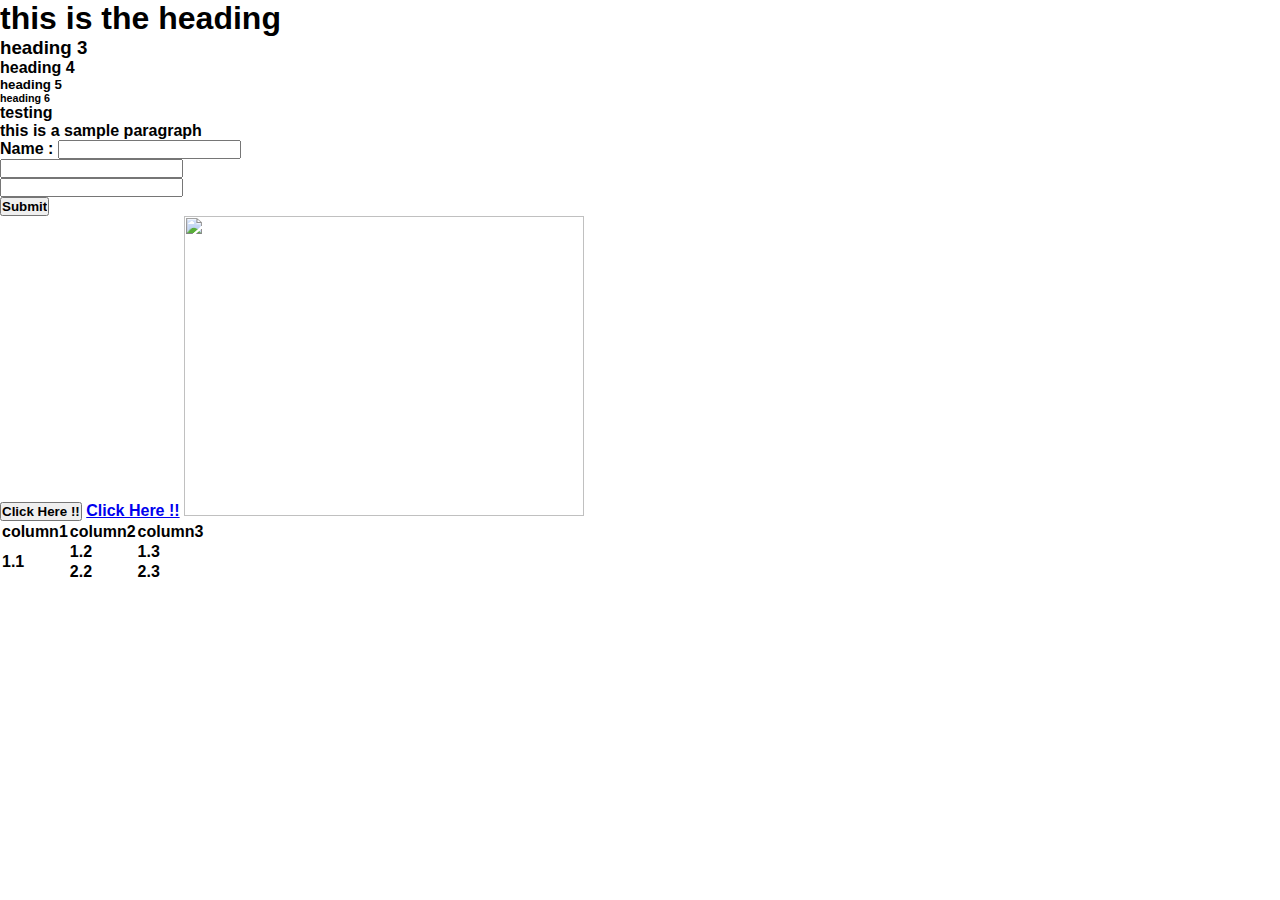
==== commit 216e0444: "update" ====
--- a/index.html
+++ b/index.html
@@ -1,68 +1,61 @@
 <!DOCTYPE html>
 <html>
-<head>
-	<link rel="stylesheet" type="text/css" href="style.css"> </link>
-<title> Webesters Design </title>
-</head>
-<body>
+  <head>
+    
+    <link rel="stylesheet" href="style.css"></link>
+  </head>
+  <body>
 
-	<header>
-		<div class="menu">
-			<ul>
-				<li><a href="#">HOME</a></li>
-				<li><a href="#">ABOUT US</a></li>
-				<li><a href="#">CONTACT US</a></li>
-				<li><a href="#">STORE</a></li>
-				<li><a href="#">MY ACCOUNT</a></li>
+    <div class="container">
+      <h1 class="heading" id="h1">this is the heading</h1>
+      <h3 class="heading" id="h2">heading 3</h3>
+      <h4 class="heading">heading 4</h4>
+      <h5>heading 5</h5>
+      <h6>heading 6</h6>
+    </div>
+    <div>
+        <p>testing</p>
+    </div>
 
 
-			</ul>
-		</div>
-		<div class="logo">
-			<img src="../logo1.png">
-		</div>
-		<div class="title">
-			<h1> Webesters Design </h1>
-			
-		</div>
-		<div class="org">
-			<h4> Created By Mani & Nitigya</h4>
+    <p>this is a <b>sample</b> paragraph</p>
+
+    <form>
+      <label>Name :</label>
+      <input type="text" />
+      <br>
+      <input type="password" />
+      <br>
+      <input type="email" />
+      <br>
+      <input type="submit" />
+      <br>
+
+    </form>
+<button id="btn" onclick="temp()">Click Here !!</button>
+    <a href="https://www.google.com" >Click Here !!</a>
+
+    <img src="images/a.JPG" height=300 width=400 >
 
 
-		</div>
-	</header>
+    <table>
+      <tr>
+        <th>column1</th>
+        <th>column2</th>
+        <th>column3</th>
+      </tr>
+        <tr>
+          <td rowspan=2>1.1</td>
+          <td>1.2</td>
+          <td>1.3</td>
+        </tr>
+        <tr>
 
-	<content>
-		<div class="content">
-			
+          <td>2.2</td>
+          <td>2.3</td>
+        </tr>
+    </table>
 
-
-
-		</div>
-
-	</content>
-	<footer>
-		<div class="footer">
-			<h1>FOOTER</h1>
-			<h1>Roll Numbers:Nitigya-19103074</h1><br>
-			<h1>Roll Numbers:Mani Kumar Singh-19113052</h1>
-
-		</div>
-
-
-
-	</footer>
-	<div class="footer">
-		
-
-	</div>
-
-
-
-	</content>
-
-
-
-
-</body>
-</html>+<script src="app.js"></script>
+  </body>
+</html>
